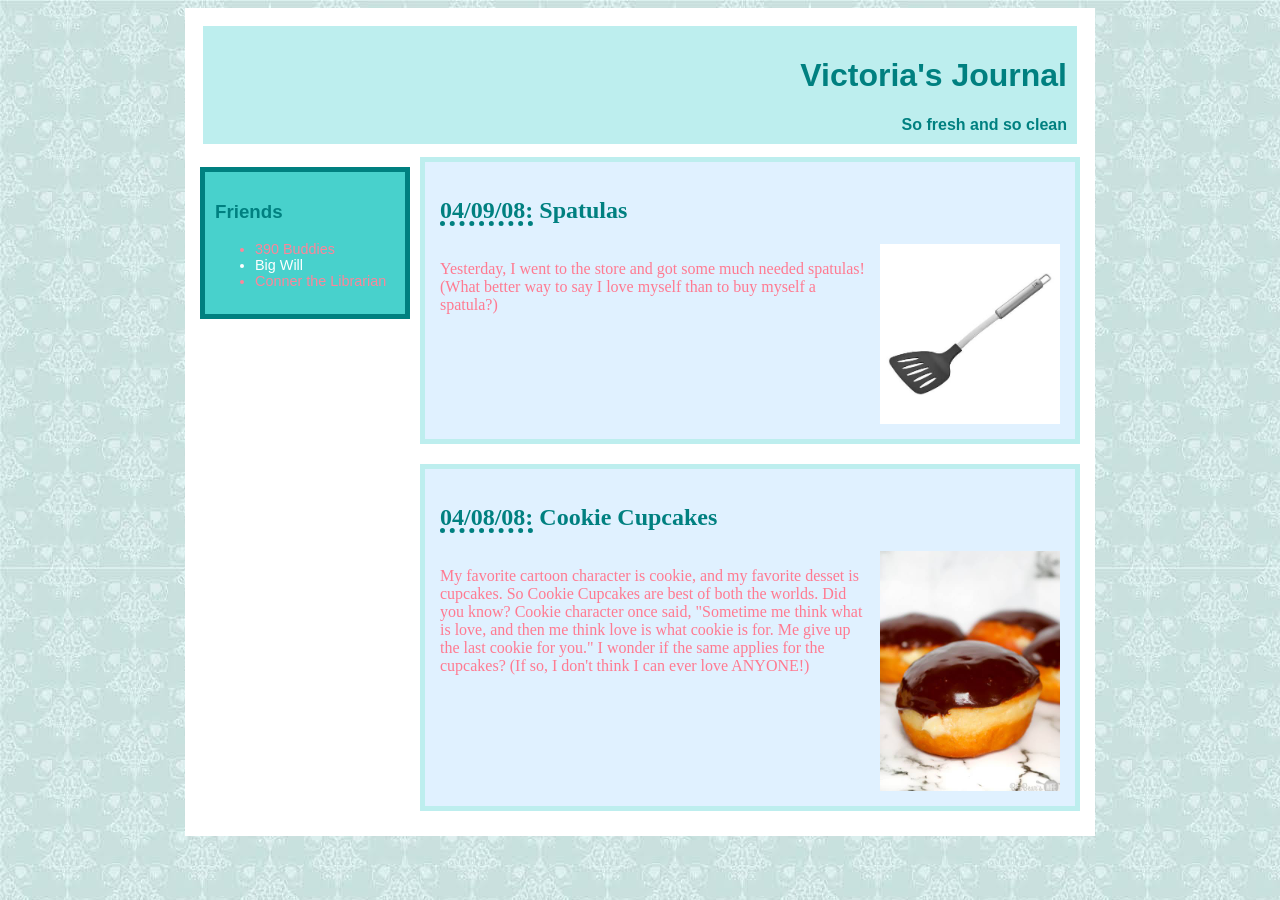
==== index.html @ 21481712 "file name changed" ====
<!DOCTYPE html>
<html>
<head>
    <title>Victoria's Journal</title>
    <link rel="stylesheet" href="TASK4.css">
</head>

<body>

<div id="container">

    <div id="header">
        <h1>Victoria's Journal</h1>
        <span>So fresh and so clean</span>
    </div>

    <div id="friends">
        <h3>Friends</h3>

        <ul style=" color:rgb(253, 134, 154) ; font-size:0.9em">
            <li>390 Buddies</li>
            <li style="color:white" >Big Will</li>
            <li>Conner the Librarian</li>
        </ul>
    </div>

    <div class="entry">
        <h2> <span class="date">04/09/08:</span> Spatulas</h2>
        <div class="entry-meta">
            <p>Yesterday, I went to the store and got some much needed spatulas! (What better way to say I love myself than to buy myself a spatula?)</p>
            <img src="spatula.jpg" alt="Spatula">
        </div>
        
    </div>

    <div class="entry">
        <h2><span class="date">04/08/08:</span> Cookie Cupcakes</h2>

        <div class="entry-meta">
            <p>My favorite cartoon character is cookie, and my favorite desset is cupcakes. So Cookie Cupcakes are best of both the worlds. Did you know? Cookie character once said, "Sometime me think what is love, and then me think love is what cookie is for. Me give up the last cookie for you." I wonder if the same applies for the cupcakes? (If so, I don't think I can ever love ANYONE!)</p>
            <img src="cookie.jpg" alt="Cookie">
        </div>
    </div>

</div>

</body>
</html>
---- TASK4.css ----
body{
    background-image: url('wallpaper.jpg');
    font-family: Arial, sans-serif;
}

#container{
    padding: 5px ;
    background-color: white;
    width:900px;
    margin:auto;
}

#header{
    color: teal ;
    border:3px solid white;
    padding:10px;
    margin:10px;
    text-align:right;
    background-color:#bdeeee;
    font-weight:bold;
}

#friends{
    color: teal ;
    width:180px;
    float:left;
    border:5px solid teal;
    background-color:#48d1cc;
    padding:10px;
    margin:10px;
}

.entry{
    color:teal ;
    margin-right:10px;
    margin-left:230px;
    margin-bottom:20px;
    padding:15px;
    border:5px solid #bdeeee;
    background-color:rgb(224, 241, 255);
    font-family:Verdana;
}

.entry h2{
    font-weight:bold;
}

.date{
    font-weight:bold;
    text-decoration-line: underline;
    text-decoration-style: dotted;
    text-decoration-color: teal;
    text-underline-offset: 3px;
    text-decoration-thickness: 5px;
}

.entry-meta {
    display: flex;
    justify-content: space-between;
    align-items: flex-start;
    gap: 10px;
}
.entry-meta p {
    color:rgb(255, 122, 145) ;
}

.entry-meta img {
    width: 180px;
    max-width: 50%;
    height: auto;
}
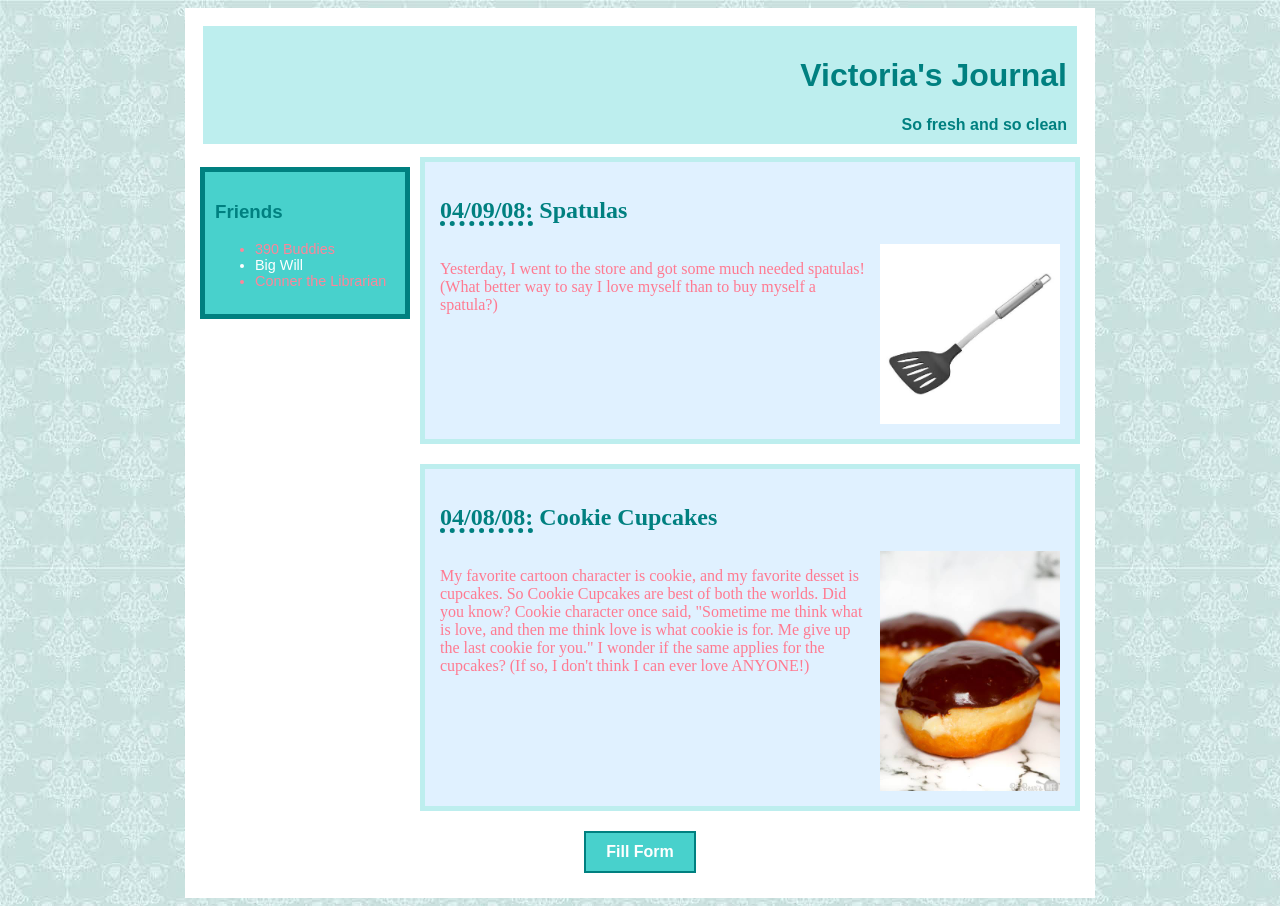
==== commit 81c28a3c: "fancy button addition" ====
--- a/index.html
+++ b/index.html
@@ -42,6 +42,8 @@
         </div>
     </div>
 
+    <a class="form-button" href="form.html">Fill Form</a>
+
 </div>
 
 </body>
--- a/TASK4.css
+++ b/TASK4.css
@@ -68,4 +68,21 @@
     width: 180px;
     max-width: 50%;
     height: auto;
+}
+
+.form-button {
+    display: block;
+    width: fit-content;
+    margin: 20px auto;
+    padding: 10px 20px;
+    border: 2px solid teal;
+    background-color: #48d1cc;
+    color: white;
+    font-weight: bold;
+    text-decoration: none;
+}
+
+.form-button:hover,
+.form-button:focus-visible {
+    background-color: teal;
 }
